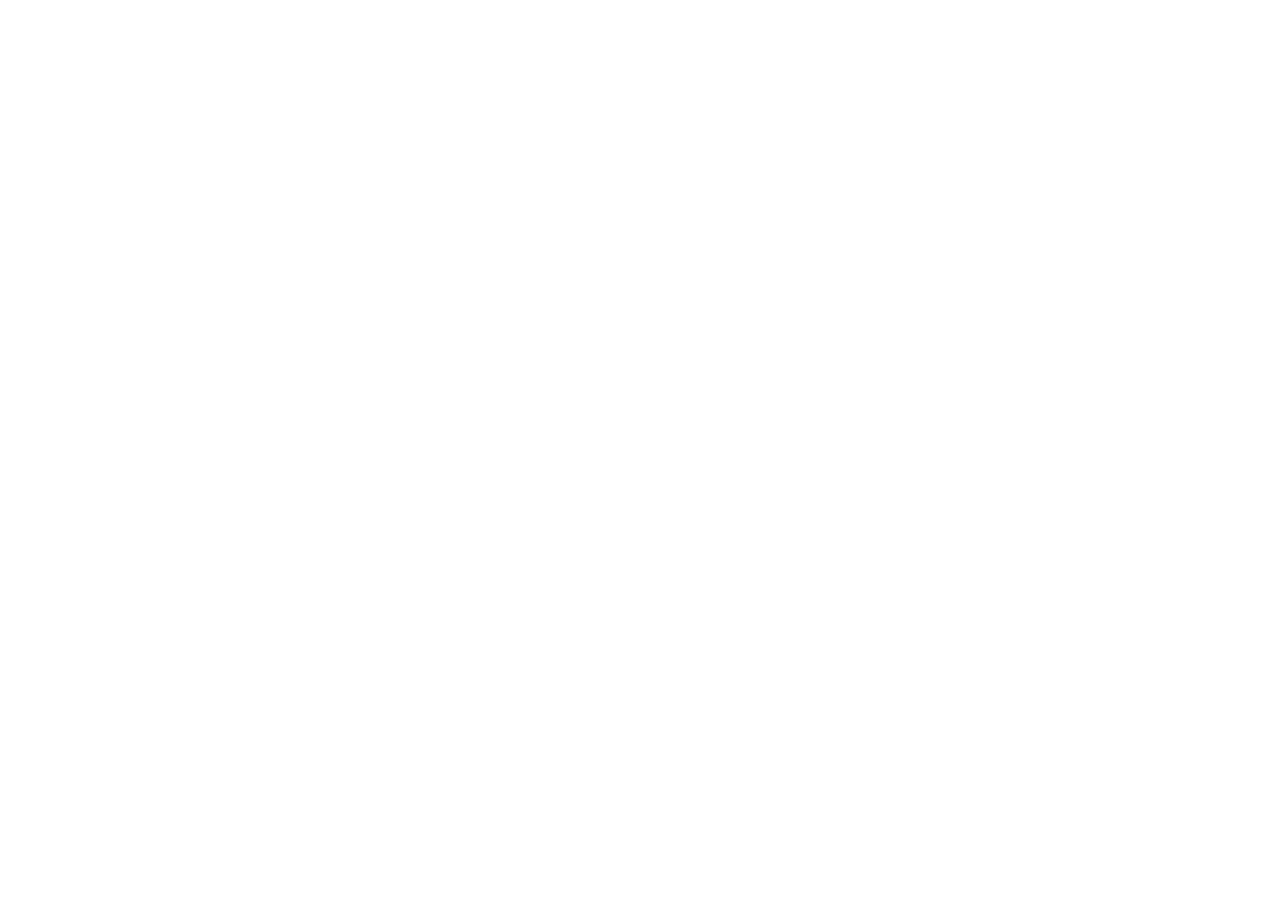
==== index.html @ e43de57b "FlexBox start" ====
<!DOCTYPE html>
<html lang="en">
<head>
    <meta charset="UTF-8">
    <meta http-equiv="X-UA-Compatible" content="IE=edge">
    <meta name="viewport" content="width=device-width, initial-scale=1.0">
    <title>CSS Position Property</title>
    <link rel="stylesheet" href="style.css">
</head>
<body>
  
</body>
</html>
---- style.css ----
/* ********NOTE*********  */


/* FlexBox  */

/* flexbox is a css box model to easily layout, align and distribute space among items within a Container either horizontally or vertically . tar mane hocche kono container er vitor hoy horizontally othoba vertically align kora . jekono ek dike chinta korte hobe . noyto x direction e , noyto y direction e . kintu grid x , y 2 dikeii direction hoite pare */











/* padding with percentage */
/* padding jodi percentage diye dei tahole tar parent er width er theke percente hisheb korbe . box er parent section . section er width 400px . tai box e 10% padding dile 40px padding hobe */

/* Margin with percentage */
/* Similer to Padding with percentage . margin jodi percentage diye dei tahole tar parent er width er theke percente hisheb korbe . box er parent section . section er width 400px . tai box e 10% margin dile 40px margin hobe */

/* border er sathe percentage use kora jay na  */

/* Font Size with percentage  */
/* jei element e font size percentage e deya hoy sei element er font size theke percentage hisheb kora hoy */

/* font size % e dile kokhono 6 px er niche jabe na . kintu jodi parent er font size manually set kora hoye thake pixel e tahole 6 px er niche jabe  */

/* percentage related conlclusion */
/* 1. width related to parent width */
/* 2. height related to parent absolute height */
/* 3. padding related to parent width */
/* 4. margin related to parent width */
/* 5. font-size related to parent font size */


/* viewport height and width */

/* All About em */
/*   
em : by default 1em = 16px
note 1 : em sob somoy font size er sathe related . ami jodi font-size 1 em dei tahole se dekhbe parent er font-size koto . jodi parent er font-size 20 px diye thake tahole tar child by default 1 em = 20 px dhorbe . jodi parent er font size 25 pixel thake tahole child e 3 em dile 75px apply hobe . jodi parent e kono font-size na deya thake tahole by default parent e 1em = 16px set thakbe . sei onujayii child element e font-size em e set hobe . tar mane tokhon child e 1 em = 16 px hobe . 

note 2 : em diye margin padding egulao deya jay . egular khetre tara parent er font-size dekhbe na . tar nijer element er font-size er sathe related thakbe . tar mane jei element e margin padding em e set thakbe sei element er font-size = 1 em dhorbe tara . jodi nijer element e font-size 32 px thake tahole padding and margin 1em = 32px, 2 em = 64px hobe. r jodi nijer element e kono font-size na deya thake taholeo nijer element e jei font-size thake setaii dhorbe .

example : 
body{
  font-size : 2em;  // 32px 
}
section{
  font-size: 2em; // 64px -- related to body font-size 
  padding: .5em; // 32px -- related to section font-size 
  margin: 1em; // 64px -- related to section font-size 
}

*/

/* All About rem  */
/* 
note : em jemon parent to parent calculate kore . kintu rem only root or html er sathe related . jodi ami html e font-size 12px dei tahole oi file er jekhaneii thakuk 1 rem = 12 px hishebe calculate hobe . jodi html e kono font-size set na kori tahole by default 1rem = 16px count hobe . and sob jaygay 1rem = 16px count hobe . jodi rem er value change korte chai tahole only root or html e font-size ja dibo setaii 1rem er value hobe. em er moto parent to parent related na

Example : 
html {
  font-size : 10px;  // 32px 
}
OR 
:root{
  font-size : 10px; 
}
section{
  font-size: 2rem; // 20px -- related to html font-size 
  padding: .5rem; // 5px -- related to html font-size 
  margin: 1em; // 10px -- related to html font-size 
}

*/

/* Position  */
/* 
Note 1 : By default sob element e position static deya thake 

Position : Relative 

Note 2 : jokhon position relative dei tokhon amra 4 ta property access korte parbo jeta position static deya obosthay parbo na . set holo 
1. top 
2. bottom 
3. left
4. right 
shorthand of top bottom left right is inset
position static thakle top bottom left right kichui kaj kore na . egula kaj korte hole static chara onno position thakle kaj korbe


Position : Absolute

Note 3 : jekono element e position absolute dile tar and jodi parent er kothau position relative na dey tahole oi absolute element viewport er sathe related hoye jay . tar mane jodi akhn top bottom left right set kori tahole element ta browser er viewport hishebe apply hobe

Note 4 : jodi parent e position relative na thake tahole tar grand parent e jodi relative thake tahole absolute element setar related top bottom left right hobe

Note 5 : position relative na thakleo jodi position fixed or sticky thake taholeo absolute tar related thakbe

Position : Fixed

Note 1 : absolute er khetre jemon parent e relative thakle setar sathe connect hoye jay , setar related change hoy, r jodi na thake tahole viewport er sathe connected hoye jay , kintu position fixed er khetre always viewport er sathe connect thakbe . tar mane position fixed dile alaways seta viewport er hishebe change hobe jodi top bottom left right dei

Position : Sticky

Note 1 : eta position relative er motoi . jokhon position sticky dei tokhon seta relative er motoii tar jaygay thake .kintu  top bottom left right use kora jay na relative er moto. relative er khetre top bottom left right diye ami chaile parent er baireo nite pari element ke . kintu sticky kokhono parent er baire jabe na . parent er vitore move hobe top bottom left right diye , kintu baire jabe na .

Note 2 : Navbar Project
ami jodi position sticky diye navbar banaite chai, othoba ami jodi chai nicher kono element jokhon scroll kore ashbe upore , aishaii jeno sekhane fixed hoye jay , r upore jeno na jay , ai khetre position sticky beshi use hoy . 
sei khetre ami navbar element jeno thik immidiate bodyr child hoy seta korte hobe . then top: 0 or top : 2px jai dei seta scroll hoye upore ashle r move hobe na .

Note 3 : 
important thing is sticky dile seta kokhonoii parent er baire jabe na . r top bottom left right only parent er related change hobe

na bujhle again video

*/
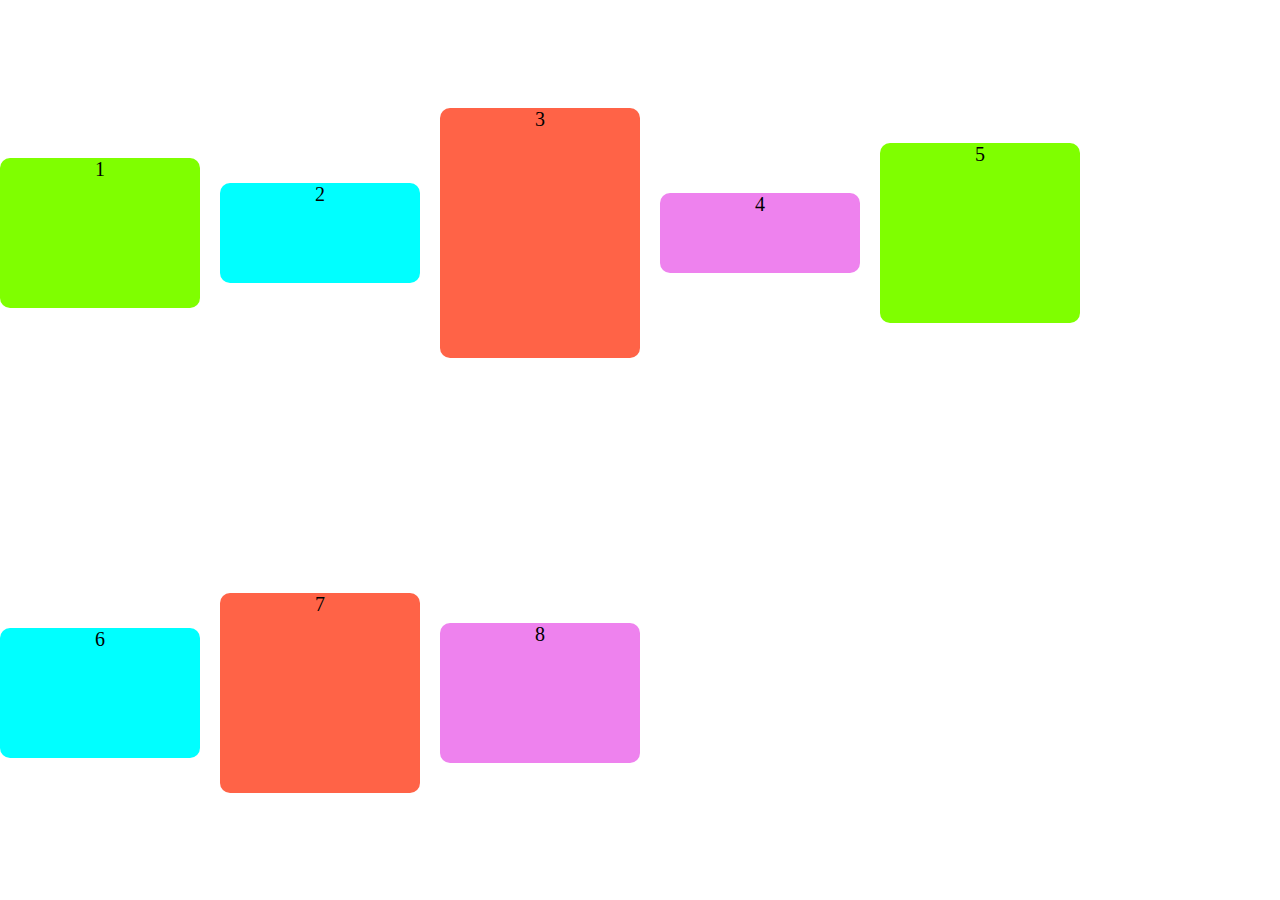
==== commit dbf9b2c6: "container properties" ====
--- a/index.html
+++ b/index.html
@@ -8,6 +8,15 @@
     <link rel="stylesheet" href="style.css">
 </head>
 <body>
-  
+  <div class="container">
+    <div>1</div>
+    <div>2</div>
+    <div>3</div>
+    <div>4</div>
+    <div>5</div>
+    <div>6</div>
+    <div>7</div>
+    <div>8</div>
+  </div>
 </body>
 </html>--- a/style.css
+++ b/style.css
@@ -1,5 +1,57 @@
+*{
+  margin: 0;
+  padding : 0;
+  box-sizing: border-box;
+}
 
+.container{
+  display: flex;
+  flex-direction: row;
+  gap: 20px;
+  flex-wrap: wrap;
+  align-items: center;
+  height: 100vh;
 
+}
+.container div{
+  width: 200px; 
+  height: 200px;
+  border-radius: 10px;
+  text-align: center;
+  font-size: 20px;
+}
+.container div:nth-child(1){
+  background-color: chartreuse;
+  height: 150px;
+}
+.container div:nth-child(2){
+  background-color: aqua;
+  height: 100px;
+}
+.container div:nth-child(3){
+  background-color: tomato;
+  height: 250px;
+}
+.container div:nth-child(4){
+  background-color: violet;
+  height: 80px;
+}
+.container div:nth-child(5){
+  background-color: chartreuse;
+  height: 180px;
+}
+.container div:nth-child(6){
+  background-color: aqua;
+  height: 130px;
+}
+.container div:nth-child(7){
+  background-color: tomato;
+  height: 200px;
+}
+.container div:nth-child(8){
+  background-color: violet;
+  height: 140px;
+}
 
 
 
@@ -31,12 +83,6 @@
 /* FlexBox  */
 
 /* flexbox is a css box model to easily layout, align and distribute space among items within a Container either horizontally or vertically . tar mane hocche kono container er vitor hoy horizontally othoba vertically align kora . jekono ek dike chinta korte hobe . noyto x direction e , noyto y direction e . kintu grid x , y 2 dikeii direction hoite pare */
-
-
-
-
-
-
 
 
 
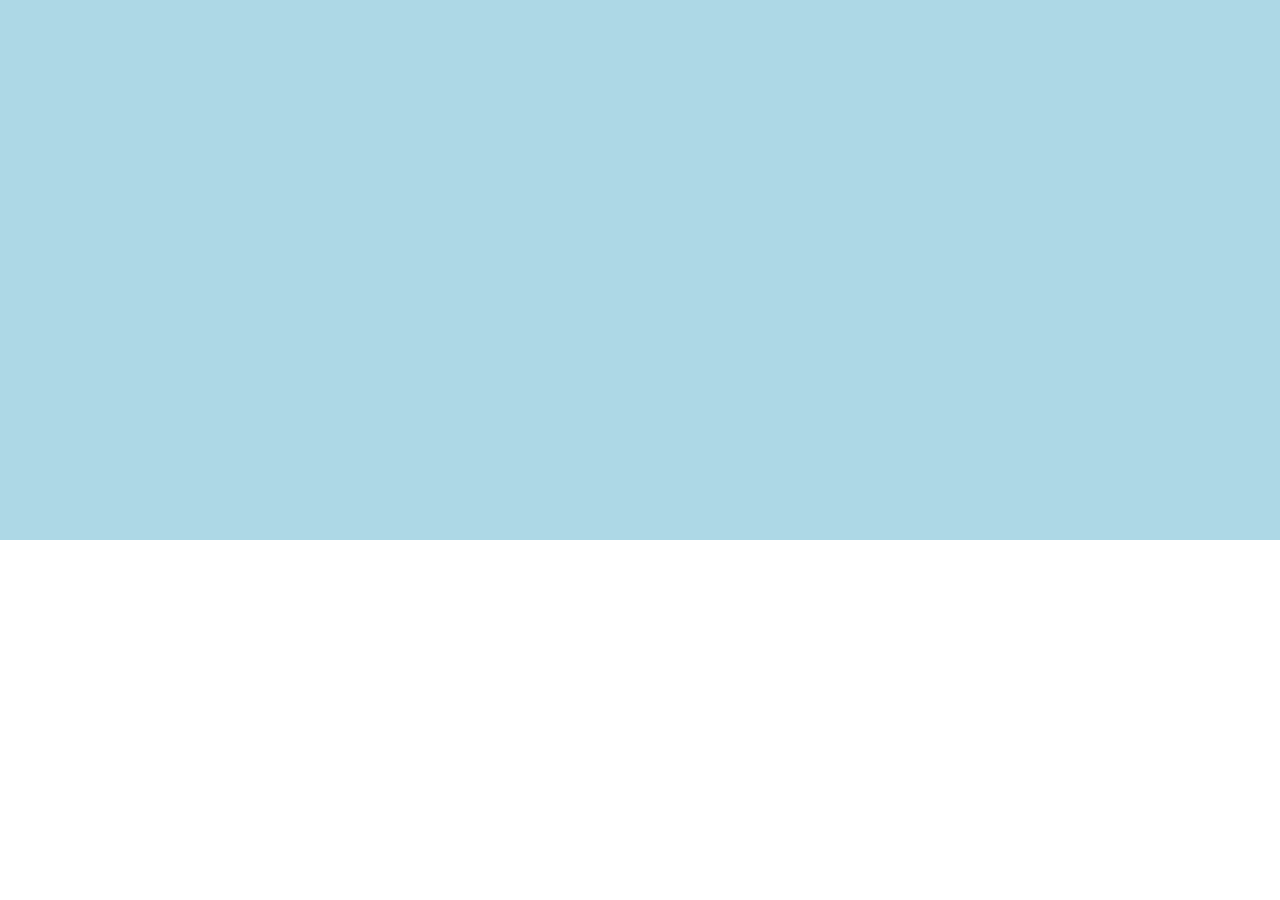
==== commit 016c24cf: "grid template columns and grid template rows" ====
--- a/index.html
+++ b/index.html
@@ -8,15 +8,8 @@
     <link rel="stylesheet" href="style.css">
 </head>
 <body>
-  <div class="container">
-    <div>1</div>
-    <div>2</div>
-    <div>3</div>
-    <div>4</div>
-    <div>5</div>
-    <div>6</div>
-    <div>7</div>
-    <div>8</div>
-  </div>
+    <div class="container">
+        
+    </div>
 </body>
 </html>--- a/style.css
+++ b/style.css
@@ -5,54 +5,14 @@
 }
 
 .container{
-  display: flex;
-  flex-direction: row;
-  gap: 20px;
-  flex-wrap: wrap;
-  align-items: center;
-  height: 100vh;
-
+  background-color: lightblue;
+  min-height: 60vh;
+  display: grid;
+  /* grid-template-columns:  100px 100px 100px; */
+  /* grid-template-rows: 100px 100px 100px 100px; */
+  grid-template-columns: repeat(3,100px);
+  grid-template-rows: repeat(4,100px);
 }
-.container div{
-  width: 200px; 
-  height: 200px;
-  border-radius: 10px;
-  text-align: center;
-  font-size: 20px;
-}
-.container div:nth-child(1){
-  background-color: chartreuse;
-  height: 150px;
-}
-.container div:nth-child(2){
-  background-color: aqua;
-  height: 100px;
-}
-.container div:nth-child(3){
-  background-color: tomato;
-  height: 250px;
-}
-.container div:nth-child(4){
-  background-color: violet;
-  height: 80px;
-}
-.container div:nth-child(5){
-  background-color: chartreuse;
-  height: 180px;
-}
-.container div:nth-child(6){
-  background-color: aqua;
-  height: 130px;
-}
-.container div:nth-child(7){
-  background-color: tomato;
-  height: 200px;
-}
-.container div:nth-child(8){
-  background-color: violet;
-  height: 140px;
-}
-
 
 
 
@@ -79,12 +39,29 @@
 
 /* ********NOTE*********  */
 
+/* ******Grid******* */
+
+
+
+
+
+
+
+
+
+
+
+
+
+
+
+
+
+
 
 /* FlexBox  */
 
 /* flexbox is a css box model to easily layout, align and distribute space among items within a Container either horizontally or vertically . tar mane hocche kono container er vitor hoy horizontally othoba vertically align kora . jekono ek dike chinta korte hobe . noyto x direction e , noyto y direction e . kintu grid x , y 2 dikeii direction hoite pare */
-
-
 
 
 
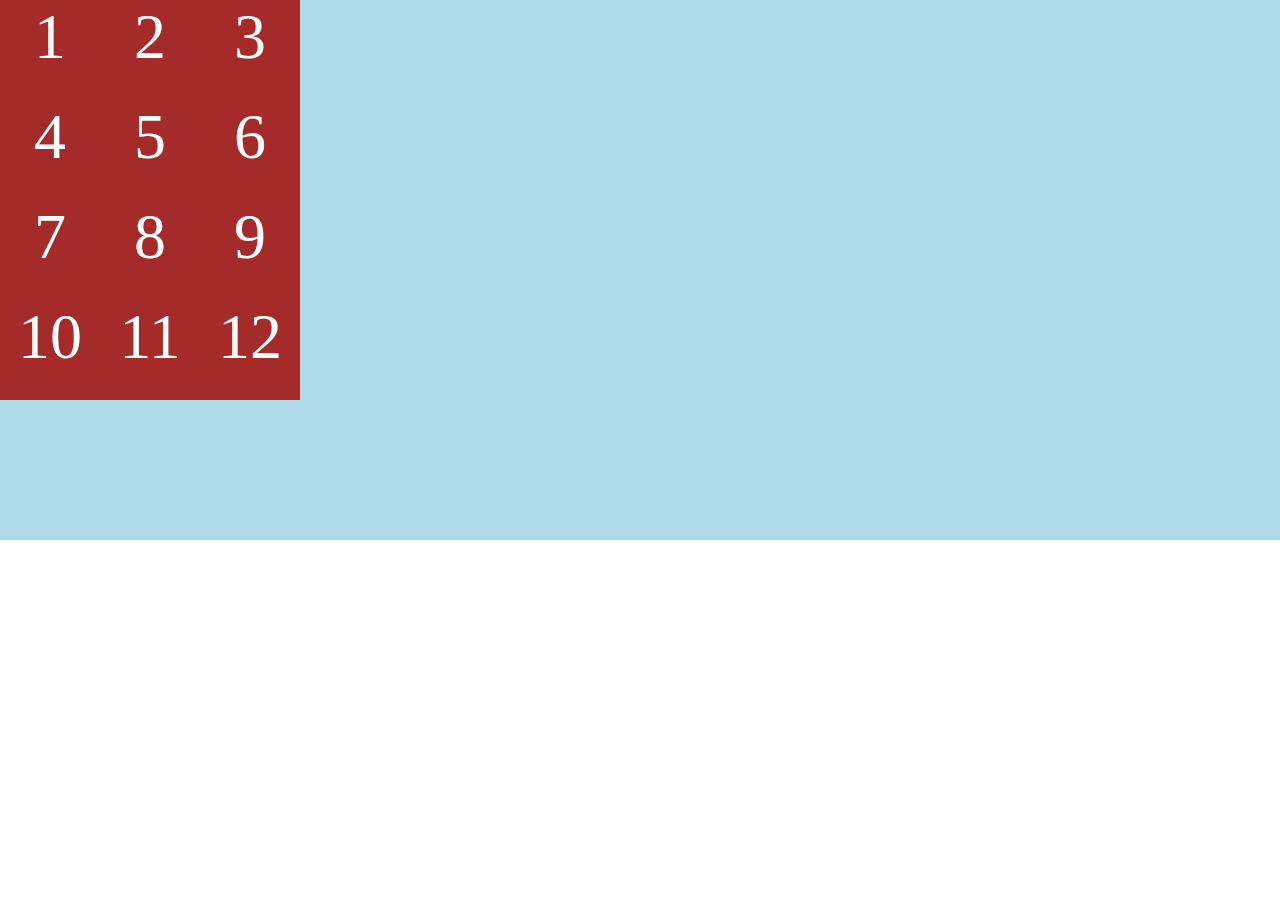
==== commit 6d2edb19: "example of grid" ====
--- a/index.html
+++ b/index.html
@@ -9,7 +9,22 @@
 </head>
 <body>
     <div class="container">
-        
+        <span class="box">1</span>
+        <span class="box">2</span>
+        <span class="box">3</span>
+        <span class="box">4</span>
+        <span class="box">5</span>
+        <span class="box">6</span>
+        <span class="box">7</span>
+        <span class="box">8</span>
+        <span class="box">9</span>
+        <span class="box">10</span>
+        <span class="box">11</span>
+        <span class="box">12</span>
+        <!-- <span class="box">13</span>
+        <span class="box">14</span>
+        <span class="box">15</span>
+        <span class="box">16</span> -->
     </div>
 </body>
 </html>--- a/style.css
+++ b/style.css
@@ -12,6 +12,12 @@
   /* grid-template-rows: 100px 100px 100px 100px; */
   grid-template-columns: repeat(3,100px);
   grid-template-rows: repeat(4,100px);
+}
+.box{
+  background-color: brown;
+  color : #fff;
+  font-size: 4rem;
+  text-align: center;
 }
 
 
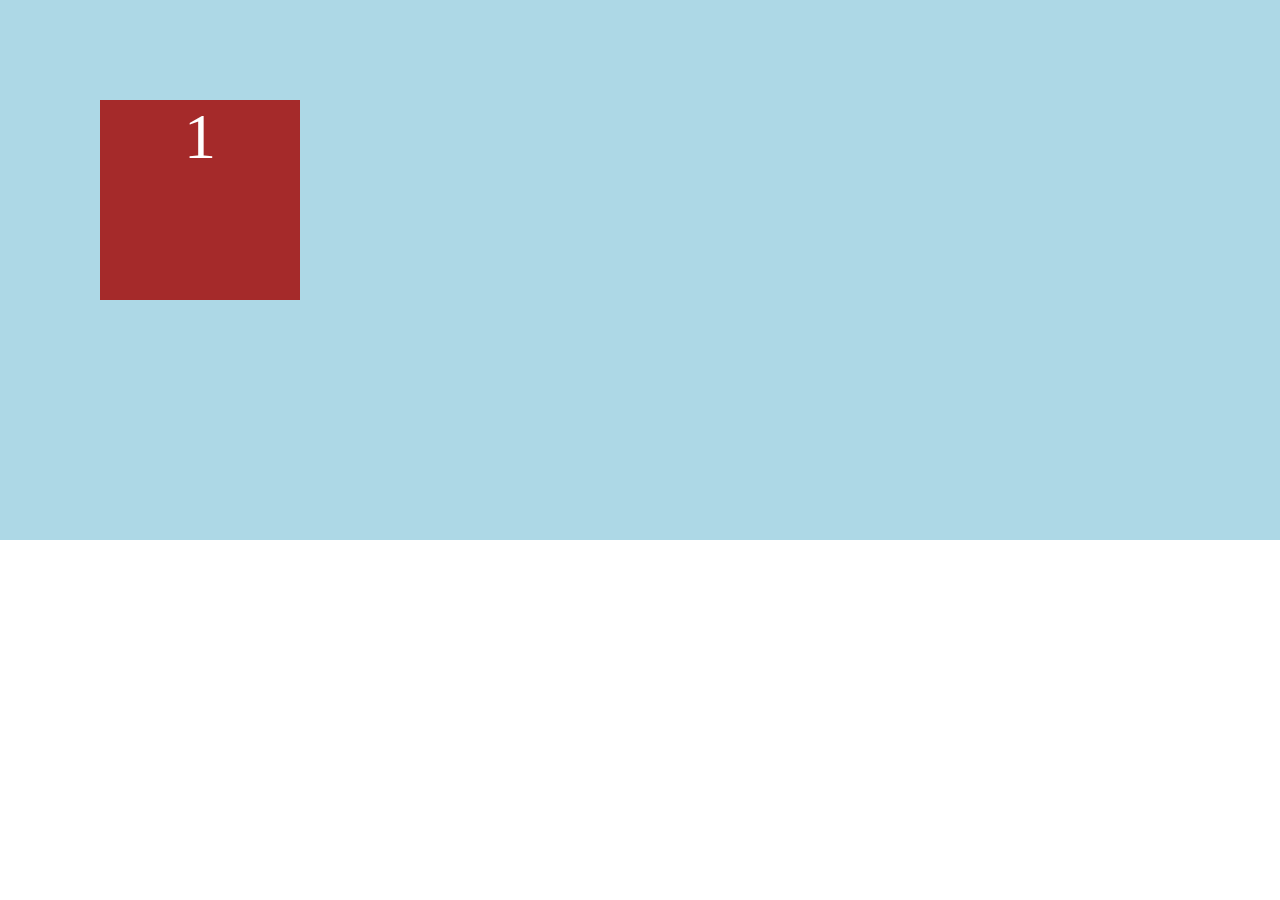
==== commit d88baacd: "grid column start end and grid row start end" ====
--- a/index.html
+++ b/index.html
@@ -10,7 +10,7 @@
 <body>
     <div class="container">
         <span class="box">1</span>
-        <span class="box">2</span>
+        <!-- <span class="box">2</span>
         <span class="box">3</span>
         <span class="box">4</span>
         <span class="box">5</span>
@@ -21,7 +21,7 @@
         <span class="box">10</span>
         <span class="box">11</span>
         <span class="box">12</span>
-        <!-- <span class="box">13</span>
+        <span class="box">13</span>
         <span class="box">14</span>
         <span class="box">15</span>
         <span class="box">16</span> -->
--- a/style.css
+++ b/style.css
@@ -10,7 +10,7 @@
   display: grid;
   /* grid-template-columns:  100px 100px 100px; */
   /* grid-template-rows: 100px 100px 100px 100px; */
-  grid-template-columns: repeat(3,100px);
+  grid-template-columns: repeat(4,100px);
   grid-template-rows: repeat(4,100px);
 }
 .box{
@@ -18,6 +18,10 @@
   color : #fff;
   font-size: 4rem;
   text-align: center;
+  grid-column-start: 2;
+  grid-row-start: 2;
+  grid-column-end: 4;
+  grid-row-end: 4;
 }
 
 
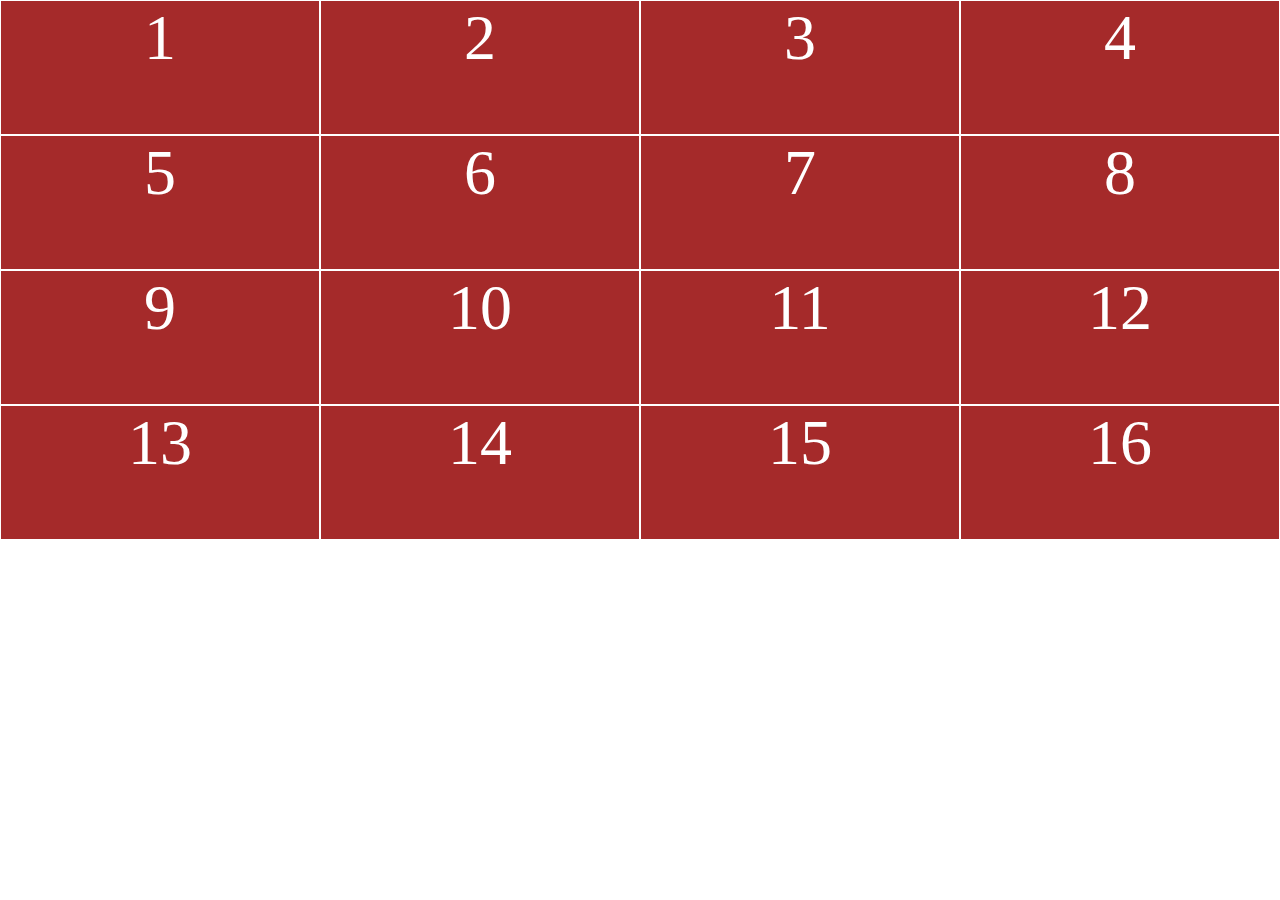
==== commit 5b4b4a8c: "some important notes for grid" ====
--- a/index.html
+++ b/index.html
@@ -9,22 +9,22 @@
 </head>
 <body>
     <div class="container">
-        <span class="box">1</span>
-        <!-- <span class="box">2</span>
-        <span class="box">3</span>
-        <span class="box">4</span>
-        <span class="box">5</span>
-        <span class="box">6</span>
-        <span class="box">7</span>
-        <span class="box">8</span>
-        <span class="box">9</span>
-        <span class="box">10</span>
-        <span class="box">11</span>
-        <span class="box">12</span>
-        <span class="box">13</span>
-        <span class="box">14</span>
-        <span class="box">15</span>
-        <span class="box">16</span> -->
+        <span class="box box1">1</span>
+        <span class="box box2">2</span>
+        <span class="box box3">3</span>
+        <span class="box box4">4</span>
+        <span class="box box5">5</span>
+        <span class="box box6">6</span>
+        <span class="box box7">7</span>
+        <span class="box box8">8</span>
+        <span class="box box9">9</span>
+        <span class="box box10">10</span>
+        <span class="box box11">11</span>
+        <span class="box box12">12</span>
+        <span class="box box13">13</span>
+        <span class="box box14">14</span>
+        <span class="box box15">15</span>
+        <span class="box box16">16</span>
     </div>
 </body>
 </html>--- a/style.css
+++ b/style.css
@@ -8,20 +8,41 @@
   background-color: lightblue;
   min-height: 60vh;
   display: grid;
-  /* grid-template-columns:  100px 100px 100px; */
-  /* grid-template-rows: 100px 100px 100px 100px; */
-  grid-template-columns: repeat(4,100px);
-  grid-template-rows: repeat(4,100px);
-}
+  /* grid-template-columns: 200px 200px 200px 200px 200px; */
+  /* grid-template-rows: 200px 200px 200px 200px; */
+  /* grid-template-columns: repeat(5,200px); */
+  /* grid-template-rows: repeat(4,200px); */
+  /* grid-template-columns: repeat(4,1fr); */
+  /* grid-template-rows: repeat(4,1fr); */
+  /* grid-template-columns: 1fr 2fr 1fr 3fr repeat(2,1fr); */
+  /* grid-template-rows: repeat(3,1fr); */
+  /* grid-template-columns: repeat(3,1fr); */
+  grid-template-columns: repeat(4,1fr); /* Total Width ke 4 vage vag kora hoyeche */
+  grid-template-rows: repeat(4,1fr); /* Total Height ke 4 vage vag kora hoyeche */
+}
+
+
+
 .box{
   background-color: brown;
   color : #fff;
   font-size: 4rem;
   text-align: center;
-  grid-column-start: 2;
+  border: 1px solid;
+  /* Center */
+  /* grid-column-start: 2;
   grid-row-start: 2;
   grid-column-end: 4;
-  grid-row-end: 4;
+  grid-row-end: 4; */
+
+  /* Center */
+  /* grid-column-start: span 2;
+  grid-row-start: span 2;
+  grid-column-end: 4;
+  grid-row-end: 4; */
+
+
+
 }
 
 
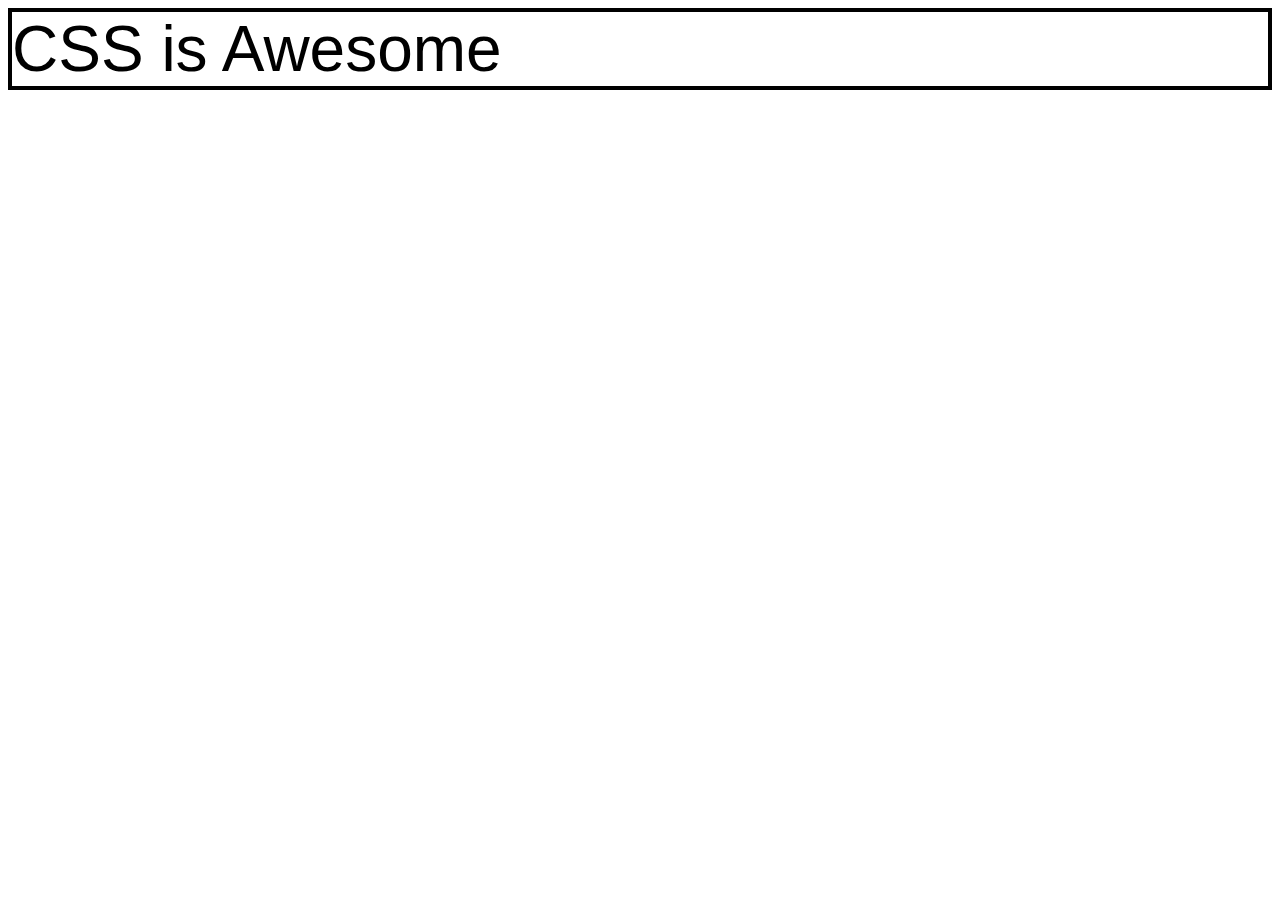
==== commit 71314094: "overflow start" ====
--- a/index.html
+++ b/index.html
@@ -8,23 +8,8 @@
     <link rel="stylesheet" href="style.css">
 </head>
 <body>
-    <div class="container">
-        <span class="box box1">1</span>
-        <span class="box box2">2</span>
-        <span class="box box3">3</span>
-        <span class="box box4">4</span>
-        <span class="box box5">5</span>
-        <span class="box box6">6</span>
-        <span class="box box7">7</span>
-        <span class="box box8">8</span>
-        <span class="box box9">9</span>
-        <span class="box box10">10</span>
-        <span class="box box11">11</span>
-        <span class="box box12">12</span>
-        <span class="box box13">13</span>
-        <span class="box box14">14</span>
-        <span class="box box15">15</span>
-        <span class="box box16">16</span>
+    <div class="box">
+        CSS is Awesome
     </div>
 </body>
 </html>--- a/style.css
+++ b/style.css
@@ -1,50 +1,92 @@
 *{
-  margin: 0;
-  padding : 0;
+  /* margin: 0;
+  padding : 0; */
   box-sizing: border-box;
-}
-
+  font-family: sans-serif;
+}
+
+.box{
+  font-size: 4rem;
+  border: 4px solid;
+}
+
+
+
+
+
+
+
+
+
+
+
+
+
+
+
+
+
+
+
+
+
+
+
+/* body{
+  width: 100vw;
+  height: 100vh;
+  display: flex;
+  justify-content: center;
+  align-items: center;
+}
 .container{
-  background-color: lightblue;
-  min-height: 60vh;
+  max-width: 500px;
+  background-color: aliceblue;
+  padding: 30px;
   display: grid;
-  /* grid-template-columns: 200px 200px 200px 200px 200px; */
-  /* grid-template-rows: 200px 200px 200px 200px; */
-  /* grid-template-columns: repeat(5,200px); */
-  /* grid-template-rows: repeat(4,200px); */
-  /* grid-template-columns: repeat(4,1fr); */
-  /* grid-template-rows: repeat(4,1fr); */
-  /* grid-template-columns: 1fr 2fr 1fr 3fr repeat(2,1fr); */
-  /* grid-template-rows: repeat(3,1fr); */
-  /* grid-template-columns: repeat(3,1fr); */
-  grid-template-columns: repeat(4,1fr); /* Total Width ke 4 vage vag kora hoyeche */
-  grid-template-rows: repeat(4,1fr); /* Total Height ke 4 vage vag kora hoyeche */
-}
-
-
-
-.box{
-  background-color: brown;
-  color : #fff;
-  font-size: 4rem;
+  grid-template-columns: repeat(4,1fr);
+  grid-template-rows: repeat(2,1fr);
+  gap: 10px;
+}
+.container div{
+  border-radius: 10px;
+  display: flex;
+  justify-content: center;
+  align-items: center;
+  font-size: 30px;
+  color: white;
+}
+h1{
+  color: rgb(0, 255, 13);
   text-align: center;
-  border: 1px solid;
-  /* Center */
-  /* grid-column-start: 2;
+}
+.container div:nth-child(1){
+  background-color: violet;
+  grid-column-start: 1;
+  grid-column-end: 3;
+  grid-row-start: 1;
+  grid-row-end: 2;
+}
+.container div:nth-child(2){
+  background-color: springgreen;
+}
+.container div:nth-child(3){
+  background-color: tomato;
+  grid-column-start: 4;
+  grid-column-end: 5;
+  grid-row-start: 1;
+  grid-row-end: 3;
+}
+.container div:nth-child(4){
+  background-color: saddlebrown;
+}
+.container div:nth-child(5){
+  background-color: darkcyan;
+  grid-column-start: 2;
+  grid-column-end: 4;
   grid-row-start: 2;
-  grid-column-end: 4;
-  grid-row-end: 4; */
-
-  /* Center */
-  /* grid-column-start: span 2;
-  grid-row-start: span 2;
-  grid-column-end: 4;
-  grid-row-end: 4; */
-
-
-
-}
-
+  grid-row-end: 3;
+} */
 
 
 
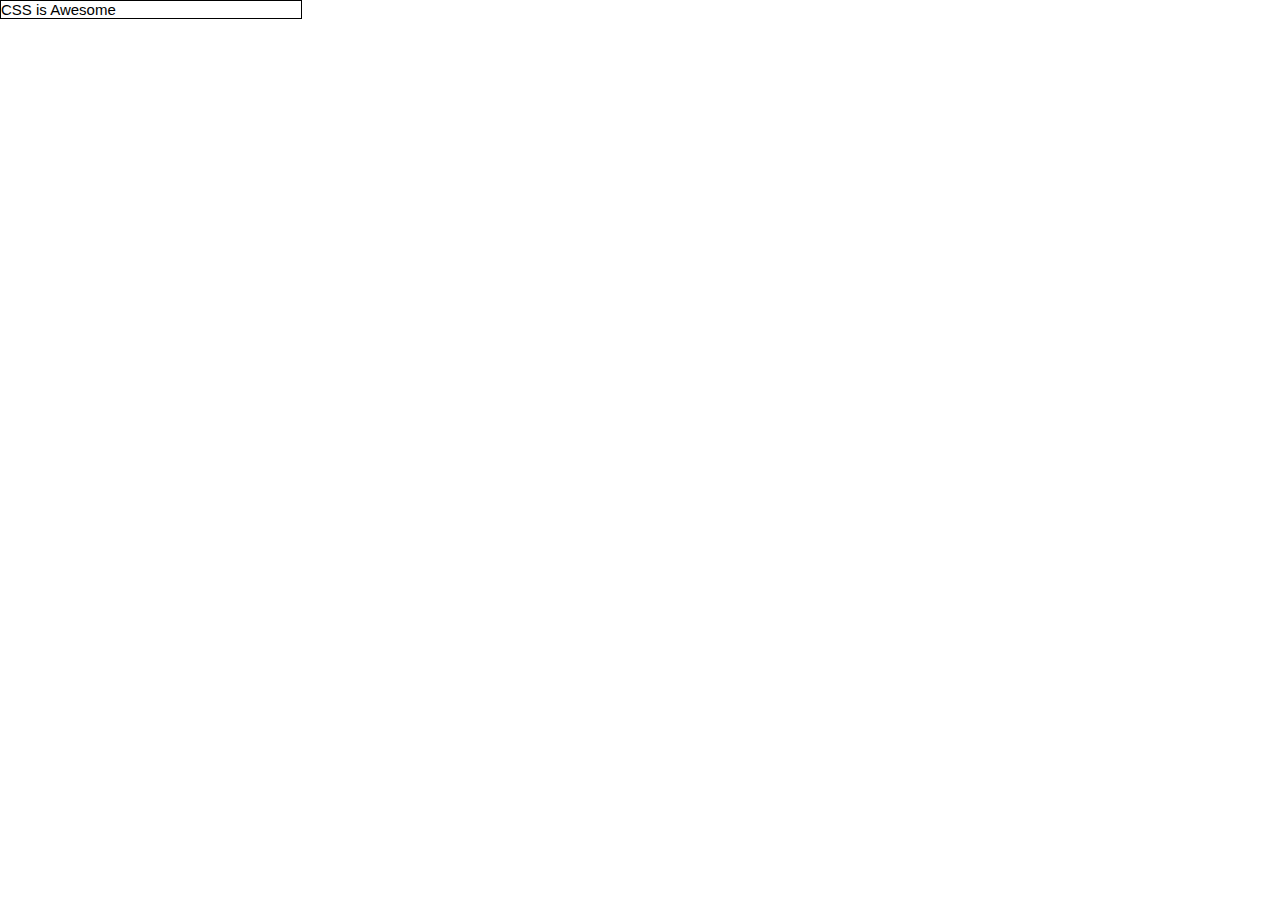
==== commit 856b82fa: "percentage , rem and em" ====
--- a/index.html
+++ b/index.html
@@ -9,7 +9,7 @@
 </head>
 <body>
     <div class="box">
-        CSS is Awesome
+        <p>CSS is Awesome</p>
     </div>
 </body>
 </html>--- a/style.css
+++ b/style.css
@@ -1,18 +1,44 @@
-*{
-  /* margin: 0;
-  padding : 0; */
+/* *{
+  margin: 0;
+  padding : 0;
   box-sizing: border-box;
   font-family: sans-serif;
 }
-
+body{
+  overflow: hidden;
+}
 .box{
   font-size: 4rem;
   border: 4px solid;
-}
-
-
-
-
+  max-width: 400px;
+}
+@media(width < 300px){
+  .box{
+    font-size: 2rem;
+  }
+} */
+
+
+*{
+  margin: 0;
+  padding : 0;
+  /* box-sizing: border-box; */
+  font-family: sans-serif;
+}
+html{
+  font-size: 15px;
+}
+body{
+  font-size: 35px;
+}
+
+.box{
+  width: 300px;
+  border: 1px solid black;
+}
+p{
+  font-size: 1rem; /* 25px hoise */
+}
 
 
 
@@ -103,26 +129,9 @@
 
 
 
-
-
-
-
-
-
-
 /* ********NOTE*********  */
 
 /* ******Grid******* */
-
-
-
-
-
-
-
-
-
-
 
 
 
@@ -147,7 +156,7 @@
 /* border er sathe percentage use kora jay na  */
 
 /* Font Size with percentage  */
-/* jei element e font size percentage e deya hoy sei element er font size theke percentage hisheb kora hoy */
+/* jei element e font size percentage e deya hoy sei element er parent er font size theke percentage hisheb kora hoy */
 
 /* font size % e dile kokhono 6 px er niche jabe na . kintu jodi parent er font size manually set kora hoye thake pixel e tahole 6 px er niche jabe  */
 
